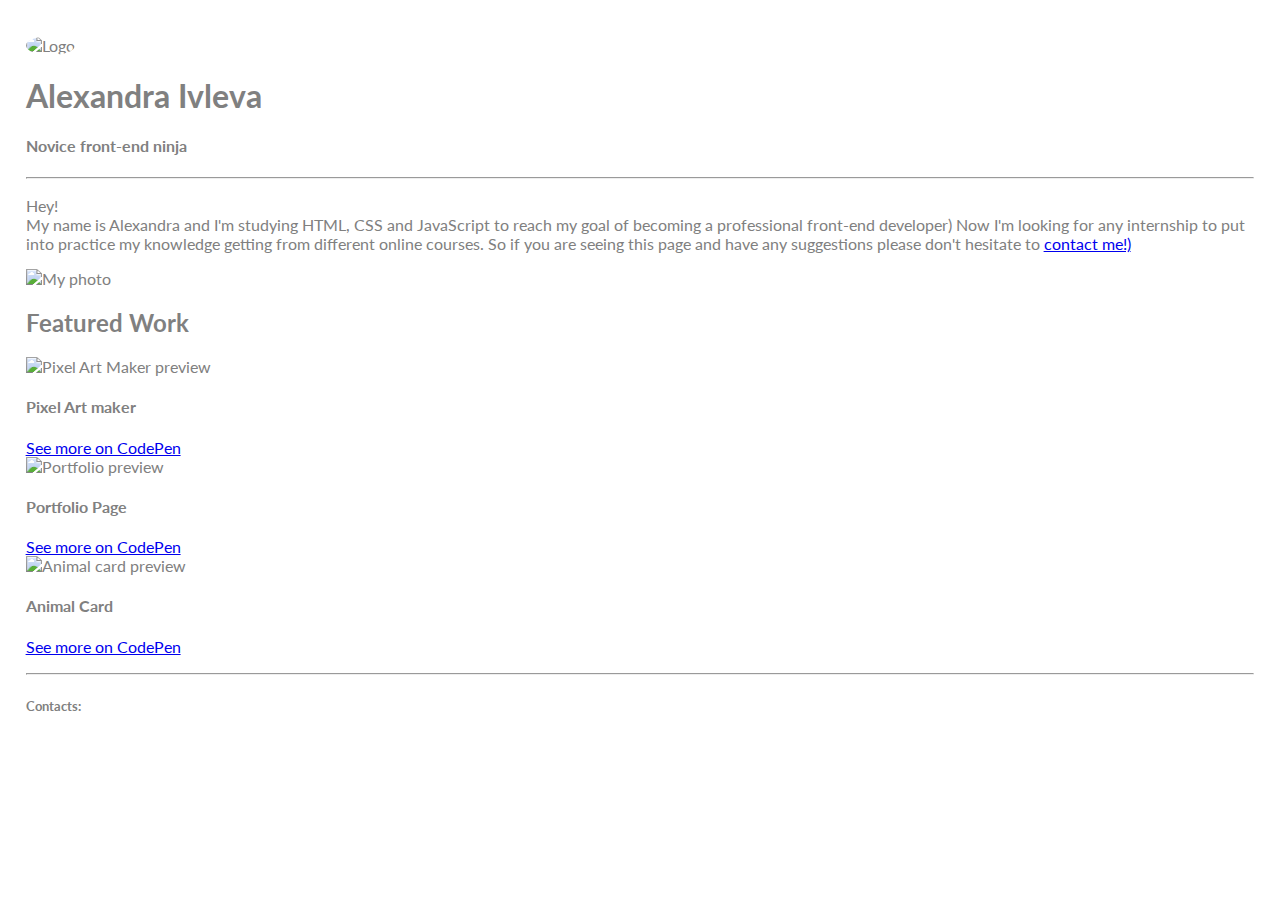
==== index.html @ b650fab3 "Make some changes" ====
<!DOCTYPE html>
<html>
<head>
	<title>Portfolio</title>
	<meta charset="utf-8">
	<meta name="viewport" content="width=device-width, initial-scale=1">
	<link rel="stylesheet" href="https://maxcdn.bootstrapcdn.com/bootstrap/4.0.0-beta.2/css/bootstrap.min.css" integrity="sha384-PsH8R72JQ3SOdhVi3uxftmaW6Vc51MKb0q5P2rRUpPvrszuE4W1povHYgTpBfshb" crossorigin="anonymous">
	<link href="https://fonts.googleapis.com/css?family=Lato:100,300" rel="stylesheet">
	<link rel="stylesheet" href="css/styles.css">
  <script defer src="https://use.fontawesome.com/releases/v5.0.6/js/all.js"></script>
</head>
<body>
	<div class="container">
		<header>
			<div class="row">
				<div class="col-md-6 text-left">
					<img class="logo img-fluid" src="https://s3.amazonaws.com/kuma_image/photos/232522/73a7687a567ad742de67baa947d63b8c08d4aab7/medium.png?1470586030" alt="Logo">
				</div>
				<div class="col-md-6 text-right text-uppercase">
					<h1>Alexandra Ivleva</h1> 
					<h4>Novice front-end ninja</h4>
				</div>
			</div>
			<div class="row">
				<div class="col-md-12">
					<hr>
				</div>
			</div>
		</header>
		<main>
			<div class="row">
				<div class="col-md-6">
					<p class="text-left">Hey!<br>My name is Alexandra and I'm studying HTML, CSS and JavaScript to reach my goal of becoming a professional front-end developer) Now I'm looking for any internship to put into practice my knowledge getting from different online courses. So if you are seeing this page and have any suggestions please don't hesitate to <a href ="#contact-me">contact me!)</a></p>
				</div>
				<div class="col-md-6">
					<img class="img-fluid" src="https://preview.ibb.co/jScsC6/IMG_4623_18_12_17_20_13.jpg" alt="My photo">
				</div>
			</div>
			<div class="row">
				<div class="col-md-12">
					<h2>Featured Work</h2>
				</div>
			</div>
			<div class="row text-center">
				<div class="col-md-4">
					<img class="img-fluid" src="https://image.ibb.co/h6Rus6/IMG_3674_200x200.jpg" alt="Pixel Art Maker preview">
					<h4 class="text-uppercase">Pixel Art maker</h4>
					<a href="https://codepen.io/shyscarecrow/pen/WXMmVR" target="blank">See more on CodePen</a>
				</div>
				<div class="col-md-4">
					<img class="img-fluid" src="https://image.ibb.co/mSEVX6/IMG_4745_18_12_17_23_06_640x640_300x300_200x200.jpg" alt="Portfolio preview">
					<h4 class="text-uppercase">Portfolio Page</h4>
					<a href="https://codepen.io/shyscarecrow/pen/eyJLKr" target="blank">See more on CodePen</a>
				</div>
				<div class="col-md-4">
					<img class="img-fluid" src="https://image.ibb.co/jzT0hc/DAB1_F26_C_01_FF_4_CC0_9_AC3_E7_BAE8789938.jpg" alt="Animal card preview">
					<h4 class="text-uppercase">Animal Card</h4>
					<a href="https://codepen.io/shyscarecrow/pen/zRLXBY" target="blank">See more on CodePen</a>
				</div>
			</div>
    </main>
    <footer>
      <div class="row">
				<div class="col-md-12">
					<hr>
				</div>
			</div>
      <div class ="contacts">
        <div class ="row">
            <div class ="col-md-2">
              <h5><a name="contact-me"></a>Contacts:</h5>
            </div>
            <div class="col-md-10 text-center">
						  <ul>
							  <li><a href="mailto:orlando2004@inbox.ru" target="blank"><span class="fas fa-envelope fa-2x"></span></a></li>
							  <li><a href="https://github.com/Shyscarecrow" target="blank"><i class="fab fa-github fa-2x"></i></a></li>
							  <li><a href="https://www.facebook.com/shyscarecrow" target="blank"><i class="fab fa-facebook-square fa-2x"></i></a></li>
							  <li><a href="https://www.linkedin.com/in/sashaivleva/" target="blank"><i class="fab fa-linkedin fa-2x"></i></a></li>
						  </ul>
            </div>
          </div>
				</div>
    </footer>
	</div>
</body>
</html>
---- css/styles.css ----
body {
	font-family: 'Lato', sans-serif;
	color: grey;
}

.container {
  margin-top: 1.6em;
  margin-bottom: 2em;
}

.contacts ul {
  padding: 0;
}

.contacts li {
  list-style: none;
  display: inline-block;
  width: 20%;
}

.row {
  margin: 1.1em;
}

.logo {
	width: 100px;
	height: 100px;
	border-radius: 50%;
	margin-top: 10px;
}
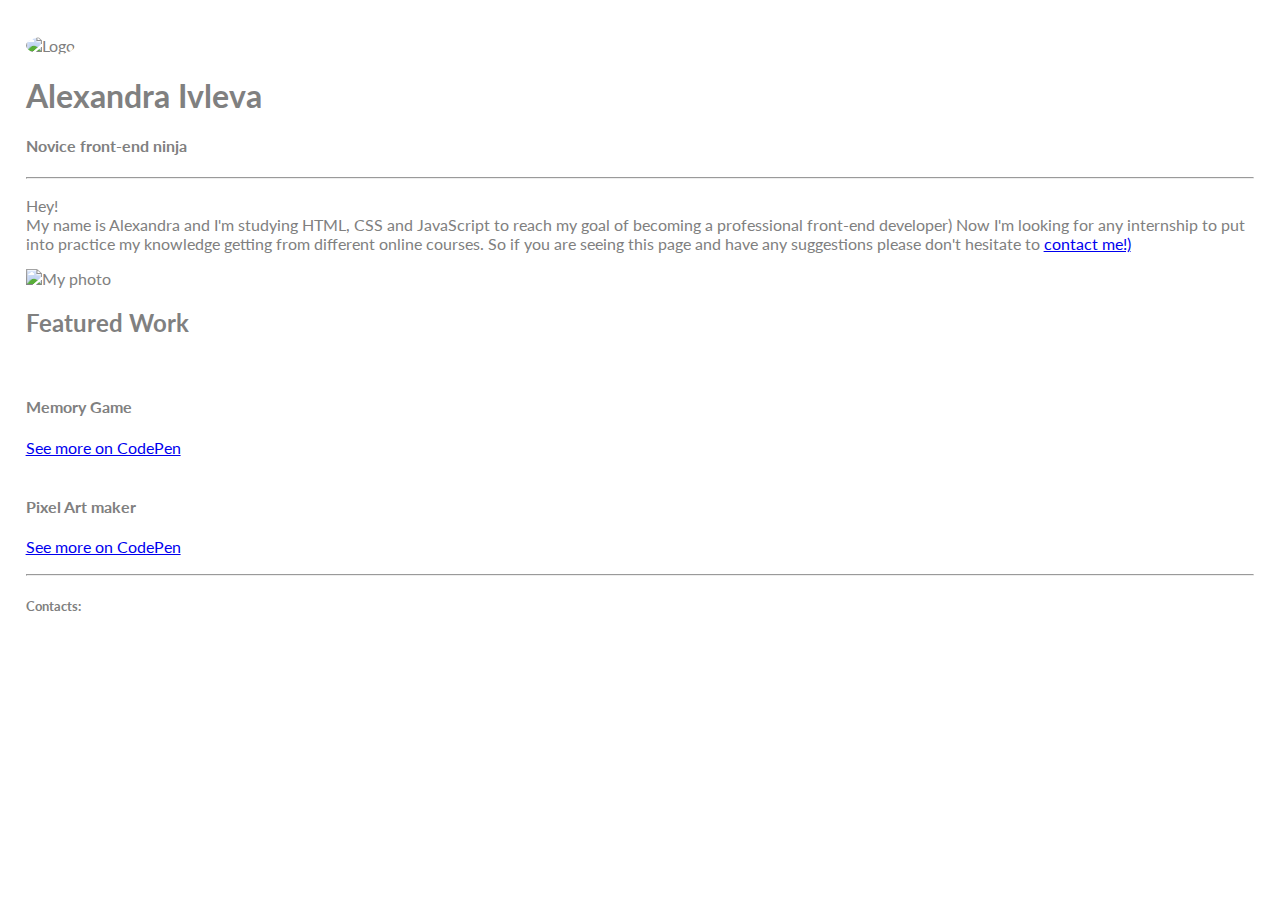
==== commit c45445bd: "Changing page layout" ====
--- a/index.html
+++ b/index.html
@@ -43,19 +43,14 @@
 			</div>
 			<div class="row text-center">
 				<div class="col-md-4">
-					<img class="img-fluid" src="https://image.ibb.co/h6Rus6/IMG_3674_200x200.jpg" alt="Pixel Art Maker preview">
+					<a href="memoryGame/index.html" target="blank" class="playNow btn btn-info">Play Now!</a>
+					<h4 class="text-uppercase">Memory Game</h4>
+					<a href="https://codepen.io/shyscarecrow/pen/MVmeJa" target="blank">See more on CodePen</a>
+				</div>
+				<div class="col-md-4">
+					<a href="pixelArtMaker/index.html" target="blank" class="playNow btn btn-info">Play Now!</a>
 					<h4 class="text-uppercase">Pixel Art maker</h4>
 					<a href="https://codepen.io/shyscarecrow/pen/WXMmVR" target="blank">See more on CodePen</a>
-				</div>
-				<div class="col-md-4">
-					<img class="img-fluid" src="https://image.ibb.co/mSEVX6/IMG_4745_18_12_17_23_06_640x640_300x300_200x200.jpg" alt="Portfolio preview">
-					<h4 class="text-uppercase">Portfolio Page</h4>
-					<a href="https://codepen.io/shyscarecrow/pen/eyJLKr" target="blank">See more on CodePen</a>
-				</div>
-				<div class="col-md-4">
-					<img class="img-fluid" src="https://image.ibb.co/jzT0hc/DAB1_F26_C_01_FF_4_CC0_9_AC3_E7_BAE8789938.jpg" alt="Animal card preview">
-					<h4 class="text-uppercase">Animal Card</h4>
-					<a href="https://codepen.io/shyscarecrow/pen/zRLXBY" target="blank">See more on CodePen</a>
 				</div>
 			</div>
     </main>
--- a/css/styles.css
+++ b/css/styles.css
@@ -27,4 +27,10 @@
 	height: 100px;
 	border-radius: 50%;
 	margin-top: 10px;
+}
+
+.playNow {
+	color: white;
+	margin-top: 20%;
+	margin-bottom: 30%;
 }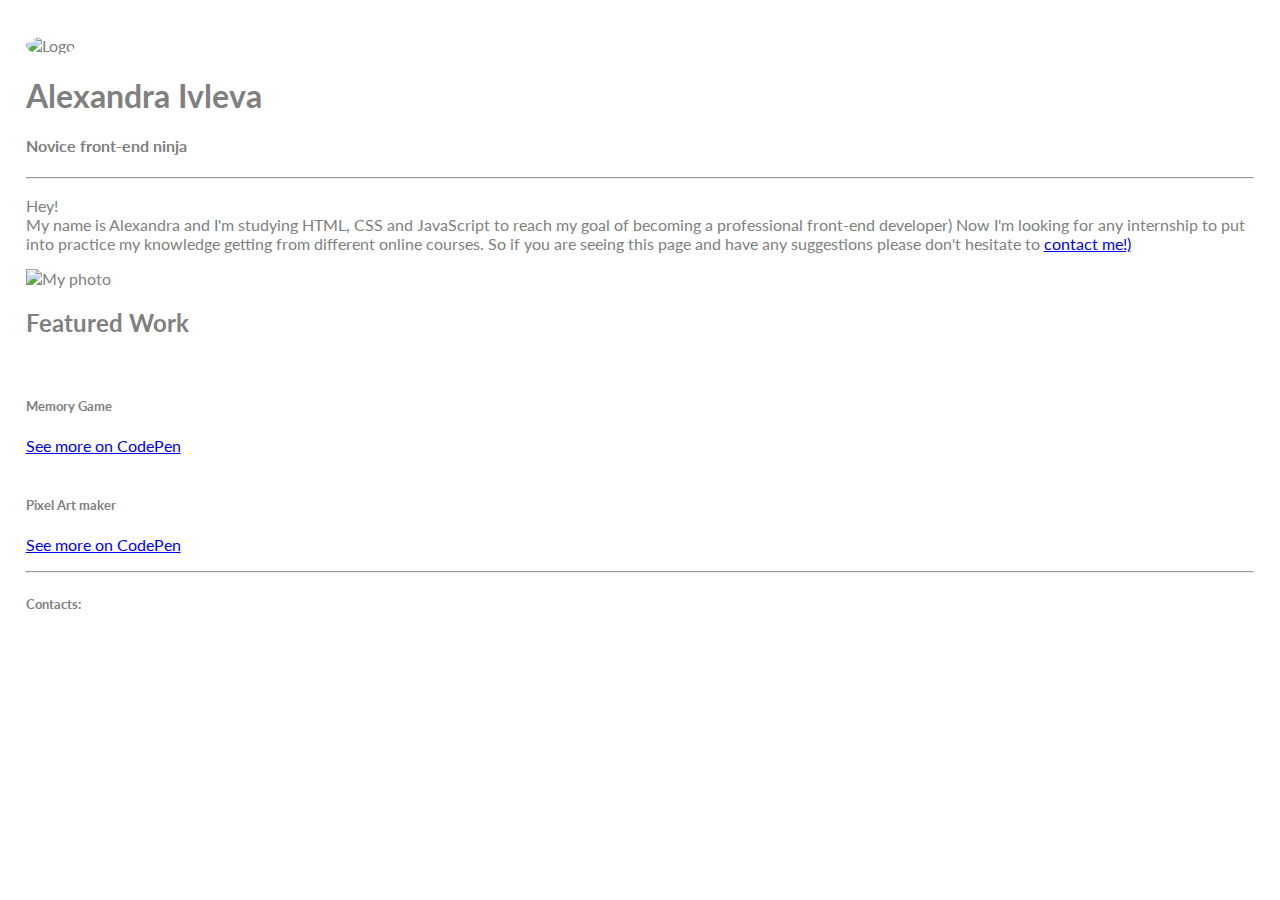
==== commit 79544bca: "Add favicon" ====
--- a/index.html
+++ b/index.html
@@ -1,9 +1,10 @@
 <!DOCTYPE html>
 <html>
 <head>
-	<title>Portfolio</title>
+	<title>Alex Codes</title>
 	<meta charset="utf-8">
 	<meta name="viewport" content="width=device-width, initial-scale=1">
+	<link rel="shortcut icon" href="img/favicon.png" type="image/png">
 	<link rel="stylesheet" href="https://maxcdn.bootstrapcdn.com/bootstrap/4.0.0-beta.2/css/bootstrap.min.css" integrity="sha384-PsH8R72JQ3SOdhVi3uxftmaW6Vc51MKb0q5P2rRUpPvrszuE4W1povHYgTpBfshb" crossorigin="anonymous">
 	<link href="https://fonts.googleapis.com/css?family=Lato:100,300" rel="stylesheet">
 	<link rel="stylesheet" href="css/styles.css">
@@ -44,13 +45,13 @@
 			<div class="row text-center">
 				<div class="col-md-4">
 					<a href="memoryGame/index.html" target="blank" class="playNow btn btn-info">Play Now!</a>
-					<h4 class="text-uppercase">Memory Game</h4>
-					<a href="https://codepen.io/shyscarecrow/pen/MVmeJa" target="blank">See more on CodePen</a>
+					<h5 class="text-uppercase">Memory Game</h5>
+					<a class="seeMore" href="https://codepen.io/shyscarecrow/pen/MVmeJa" target="blank">See more on CodePen</a>
 				</div>
 				<div class="col-md-4">
 					<a href="pixelArtMaker/index.html" target="blank" class="playNow btn btn-info">Play Now!</a>
-					<h4 class="text-uppercase">Pixel Art maker</h4>
-					<a href="https://codepen.io/shyscarecrow/pen/WXMmVR" target="blank">See more on CodePen</a>
+					<h5 class="text-uppercase">Pixel Art maker</h5>
+					<a class="seeMore" href="https://codepen.io/shyscarecrow/pen/WXMmVR" target="blank">See more on CodePen</a>
 				</div>
 			</div>
     </main>
